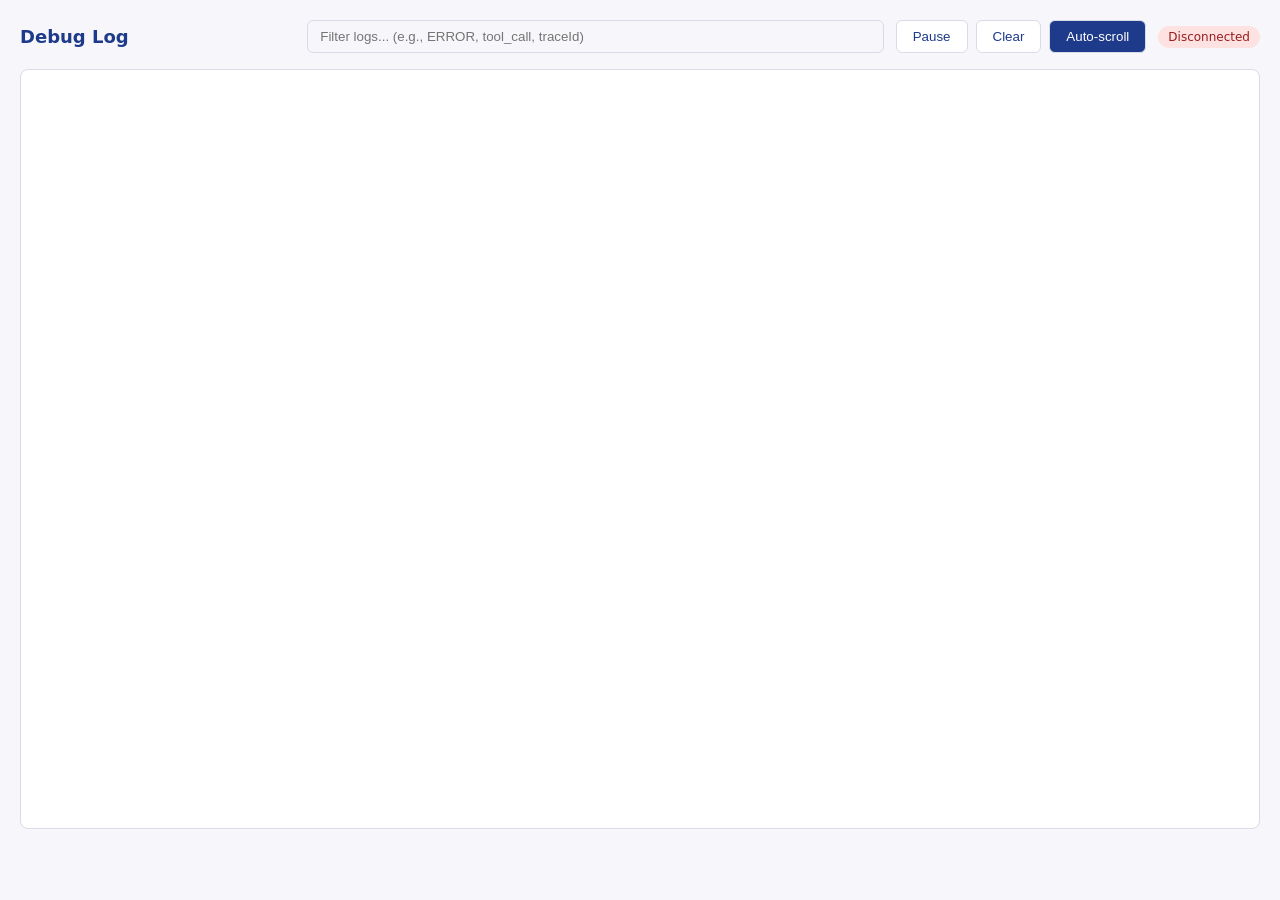
==== ui/log-viewer.html @ 9c5784aa "Working version of Phase 2 with lot of bug fixes and UI improvements" ====
<!DOCTYPE html>
<html lang="en">
<head>
  <meta charset="UTF-8" />
  <meta name="viewport" content="width=device-width, initial-scale=1.0" />
  <title>Agentica — Debug Log</title>
  <link rel="stylesheet" href="css/main.css" />
  <style>
    #log-viewer { max-width: 1400px; margin: 0 auto; padding: 20px; }
    #log-header {
      display: flex;
      gap: 12px;
      align-items: center;
      margin-bottom: 16px;
      flex-wrap: wrap;
    }
    #log-header h1 { font-size: 18px; margin: 0; flex: 1; }
    #log-filter {
      flex: 2;
      min-width: 200px;
      padding: 8px 12px;
      border: 1px solid var(--border);
      border-radius: 6px;
      background: var(--bg);
      color: var(--text);
    }
    #log-controls { display: flex; gap: 8px; }
    #log-controls button {
      padding: 8px 16px;
      border: 1px solid var(--border);
      border-radius: 6px;
      background: var(--surface);
      color: var(--text);
      cursor: pointer;
    }
    #log-controls button:hover { border-color: var(--accent); }
    #log-controls button.active { background: var(--accent); color: #fff; }
    #log-display {
      background: var(--surface);
      border: 1px solid var(--border);
      border-radius: 8px;
      height: calc(100vh - 140px);
      overflow-y: auto;
      font-family: ui-monospace, SFMono-Regular, 'SF Mono', Menlo, Consolas, monospace;
      font-size: 12px;
      line-height: 1.5;
    }
    #log-lines { padding: 12px; }
    .log-line {
      padding: 2px 0;
      white-space: pre-wrap;
      word-break: break-all;
    }
    .log-line.hidden { display: none; }
    .log-line.info { color: var(--text); }
    .log-line.warn { color: #d97706; }
    .log-line.error { color: #dc2626; }
    .log-line:hover { background: var(--bg); }
    .log-timestamp { color: var(--text-dim, #999); margin-right: 8px; }
    .log-trace { color: var(--text-dim, #999); margin-right: 4px; }
    .log-field { margin-left: 8px; font-size: 11px; opacity: 0.75; }
    .log-field-key { color: #6366f1; }
    .log-field-val { color: inherit; }
    [data-theme="dark"] .log-field-key { color: #a5b4fc; }
    .log-level {
      display: inline-block;
      padding: 0 6px;
      border-radius: 3px;
      font-size: 10px;
      font-weight: 600;
      text-transform: uppercase;
      margin-right: 8px;
    }
    .log-level.info { background: #e0e7ff; color: #4338ca; }
    .log-level.warn { background: #fef3c7; color: #d97706; }
    .log-level.error { background: #fee2e2; color: #dc2626; }
    [data-theme="dark"] .log-level.info { background: #4338ca; color: #e0e7ff; }
    [data-theme="dark"] .log-level.warn { background: #78350f; color: #fcd34d; }
    [data-theme="dark"] .log-level.error { background: #7f1d1d; color: #fca5a5; }
    #connection-status {
      font-size: 12px;
      padding: 4px 10px;
      border-radius: 12px;
      background: var(--bg);
    }
    #connection-status.connected { background: #d1fae5; color: #065f46; }
    #connection-status.disconnected { background: #fee2e2; color: #991b1b; }
    [data-theme="dark"] #connection-status.connected { background: #064e3b; color: #6ee7b7; }
    [data-theme="dark"] #connection-status.disconnected { background: #450a0a; color: #fca5a5; }
  </style>
</head>
<body>
  <div id="log-viewer">
    <div id="log-header">
      <h1>Debug Log</h1>
      <input type="text" id="log-filter" placeholder="Filter logs... (e.g., ERROR, tool_call, traceId)" />
      <div id="log-controls">
        <button id="btn-pause" title="Pause/Resume streaming">Pause</button>
        <button id="btn-clear" title="Clear display">Clear</button>
        <button id="btn-scroll" class="active" title="Auto-scroll">Auto-scroll</button>
      </div>
      <span id="connection-status" class="disconnected">Disconnected</span>
    </div>
    <div id="log-display">
      <div id="log-lines"></div>
    </div>
  </div>
  <script src="js/log-viewer.js"></script>
</body>
</html>
---- ui/css/main.css ----
@font-face {
  font-family: 'Noto Emoji';
  src: url('/fonts/NotoEmoji-Regular.ttf') format('truetype');
  font-weight: normal;
  font-style: normal;
}

@font-face {
  font-family: 'Symbola';
  src: url('/fonts/Symbola.ttf') format('truetype');
  font-weight: normal;
  font-style: normal;
}

*, *::before, *::after { box-sizing: border-box; margin: 0; padding: 0; }

:root {
  --bg:          #f7f7fb;
  --surface:     #ffffff;
  --border:      #d9dbe7;
  --accent:      #1e3a8a;
  --accent-dim:  #1e40af;
  --text:        #1e3a8a;
  --text-dim:    #4b5563;
  --user-bubble: #e9e6ff;
  --asst-bubble: #ffffff;
  --sidebar-w:   260px;
  --font:        system-ui, -apple-system, 'Segoe UI', 'Noto Sans', 'Noto Emoji', 'Symbola', 'Noto Color Emoji', 'Segoe UI Emoji', 'Apple Color Emoji', 'Twemoji Mozilla', sans-serif;
  --mono:        'Cascadia Code', 'Fira Code', 'Consolas', monospace;
}

:root[data-theme="dark"] {
  --bg:          #1a1a1a;
  --surface:     #242424;
  --border:      #333;
  --text:        #e8e8e8;
  --text-dim:    #888;
  --user-bubble: #2d2d4a;
  --asst-bubble: #242424;
}

html, body { height: 100%; background: var(--bg); color: var(--text); font-family: var(--font); font-size: 14px; }

#app {
  display: flex;
  flex-direction: column;
  height: 100vh;
  overflow: hidden;
}

#content {
  display: flex;
  flex: 1;
  overflow: hidden;
}

#content.sidebar-hidden #sidebar {
  display: none;
}

/* ── Sidebar ── */
#sidebar {
  width: var(--sidebar-w);
  min-width: var(--sidebar-w);
  background: var(--surface);
  border-right: 1px solid var(--border);
  display: flex;
  flex-direction: column;
  overflow: hidden;
}

#sidebar-header {
  display: flex;
  align-items: center;
  justify-content: space-between;
  padding: 14px 12px;
  border-bottom: 1px solid var(--border);
}

.app-name {
  font-weight: 700;
  font-size: 15px;
  letter-spacing: 0.02em;
  color: var(--accent);
}

#btn-new-session,
#btn-settings {
  background: var(--accent);
  color: #fff;
  border: none;
  border-radius: 6px;
  width: 28px;
  height: 28px;
  font-size: 20px;
  cursor: pointer;
  line-height: 1;
}
.sidebar-actions { display: flex; gap: 6px; }
#btn-settings {
  background: var(--bg);
  border: 1px solid var(--border);
  color: var(--text);
}
#btn-settings svg {
  display: block;
  width: 16px;
  height: 16px;
  margin: 6px;
  fill: currentColor;
}
#btn-new-session:hover { background: var(--accent-dim); }
#btn-settings:hover { border-color: var(--accent); color: var(--accent); }

/* Dropdown menu styles */
.dropdown { position: relative; display: inline-block; }
.dropdown-menu {
  display: none;
  position: absolute;
  top: 100%;
  right: 0;
  margin-top: 4px;
  background: var(--surface);
  border: 1px solid var(--border);
  border-radius: 6px;
  box-shadow: 0 4px 12px rgba(0,0,0,0.15);
  min-width: 140px;
  z-index: 1000;
}
.dropdown.open .dropdown-menu { display: block; }
.dropdown-item {
  display: block;
  width: 100%;
  padding: 10px 16px;
  border: none;
  background: none;
  color: var(--text);
  font-size: 13px;
  text-align: left;
  cursor: pointer;
}
.dropdown-item:hover { background: var(--bg); color: var(--accent); }
.dropdown-item:first-child { border-radius: 5px 5px 0 0; }
.dropdown-item:last-child { border-radius: 0 0 5px 5px; }

#session-list {
  list-style: none;
  overflow-y: auto;
  flex: 1;
}

#session-list li {
  display: flex;
  align-items: center;
  padding: 10px 12px;
  cursor: pointer;
  border-bottom: 1px solid var(--border);
  gap: 8px;
}
#session-list li:hover { background: rgba(255,255,255,0.04); }
#session-list li.active { background: rgba(124,106,245,0.15); }

.session-title { flex: 1; overflow: hidden; text-overflow: ellipsis; white-space: nowrap; }
.session-delete {
  background: none; border: none; color: var(--text-dim); cursor: pointer;
  font-size: 16px; padding: 2px 4px; border-radius: 4px;
}
.session-delete:hover { color: #e55; background: rgba(255,80,80,0.1); }

/* ── Main ── */
#main {
  flex: 1;
  display: flex;
  flex-direction: column;
  overflow: hidden;
}

#chat-header {
  display: flex;
  align-items: center;
  justify-content: space-between;
  padding: 12px 16px;
  border-bottom: 1px solid var(--border);
  background: var(--surface);
  gap: 12px;
}

#btn-toggle-sidebar {
  background: none;
  border: none;
  color: var(--text);
  cursor: pointer;
  padding: 4px;
  border-radius: 4px;
  display: flex;
  align-items: center;
  justify-content: center;
}
#btn-toggle-sidebar:hover { background: rgba(0,0,0,0.05); }
#btn-toggle-sidebar svg {
  width: 20px;
  height: 20px;
  fill: currentColor;
}

#chat-title-group { display: flex; flex-direction: column; flex: 1; min-width: 0; }
#chat-title { font-weight: 600; font-size: 14px; white-space: nowrap; overflow: hidden; text-overflow: ellipsis; }
#chat-path  { font-size: 11px; color: var(--text-muted, #888); white-space: nowrap; overflow: hidden; text-overflow: ellipsis; margin-top: 1px; }


/* ── Messages ── */
#messages {
  flex: 1;
  overflow-y: auto;
  padding: 20px 16px;
  display: flex;
  flex-direction: column;
  gap: 12px;
}

.msg {
  display: flex;
  flex-direction: column;
  max-width: 80%;
}
.msg.user  { align-self: flex-end; }
.msg.assistant { align-self: flex-start; }

.msg-role {
  font-size: 11px;
  color: var(--text-dim);
  margin-bottom: 3px;
  text-transform: uppercase;
  letter-spacing: 0.05em;
}
.msg.user  .msg-role { text-align: right; }

.msg-bubble {
  padding: 10px 14px;
  border-radius: 10px;
  line-height: 1.55;
  word-break: break-word;
}
.msg.user      .msg-bubble { background: var(--user-bubble); border-bottom-right-radius: 2px; white-space: pre-wrap; }
.msg.assistant .msg-bubble { background: var(--asst-bubble); border: 1px solid var(--border); border-bottom-left-radius: 2px; }

/* ── Markdown rendered inside assistant bubbles ── */
.msg.assistant .msg-bubble p         { margin: 0 0 8px; }
.msg.assistant .msg-bubble p:last-child { margin-bottom: 0; }
.msg.assistant .msg-bubble h1,
.msg.assistant .msg-bubble h2,
.msg.assistant .msg-bubble h3        { margin: 12px 0 4px; font-weight: 600; }
.msg.assistant .msg-bubble ul,
.msg.assistant .msg-bubble ol        { margin: 4px 0 8px 20px; padding: 0; }
.msg.assistant .msg-bubble li        { margin-bottom: 2px; }
.msg.assistant .msg-bubble code      { background: var(--code-bg, rgba(0,0,0,.07)); border-radius: 4px; padding: 1px 5px; font-size: 13px; font-family: monospace; }
.msg.assistant .msg-bubble pre       { background: var(--code-bg, rgba(0,0,0,.07)); border-radius: 6px; padding: 10px 12px; overflow-x: auto; margin: 6px 0; }
.msg.assistant .msg-bubble pre code  { background: none; padding: 0; }
.msg.assistant .msg-bubble blockquote { border-left: 3px solid var(--border); margin: 6px 0; padding-left: 10px; color: var(--text-dim); }
.msg.assistant .msg-bubble hr        { border: none; border-top: 1px solid var(--border); margin: 8px 0; }
.msg.assistant .msg-bubble a         { color: var(--accent); text-decoration: underline; }
[data-theme="dark"] .msg.assistant .msg-bubble code,
[data-theme="dark"] .msg.assistant .msg-bubble pre { background: rgba(255,255,255,.08); }

.msg-bubble.streaming::after {
  content: '▍';
  animation: blink 1s step-end infinite;
  margin-left: 2px;
}
@keyframes blink { 0%,100% { opacity: 1; } 50% { opacity: 0; } }

/* ── Input area ── */
#input-area {
  display: flex;
  gap: 8px;
  padding: 12px 16px;
  border-top: 1px solid var(--border);
  background: var(--surface);
}

#msg-input {
  flex: 1;
  background: var(--bg);
  border: 1px solid var(--border);
  border-radius: 8px;
  color: var(--text);
  padding: 8px 12px;
  font-family: var(--font);
  font-size: 14px;
  resize: none;
  outline: none;
}
#msg-input:focus { border-color: var(--accent); }
#msg-input:disabled { opacity: 0.4; }

#btn-send {
  background: var(--accent);
  color: #fff;
  border: none;
  border-radius: 8px;
  padding: 0 18px;
  font-size: 14px;
  cursor: pointer;
  align-self: flex-end;
  height: 36px;
}
#btn-send:hover:not(:disabled) { background: var(--accent-dim); }
#btn-send:disabled { opacity: 0.4; cursor: default; }
#btn-send.stopping { background: #c0392b; color: #fff; }
#btn-send.stopping:hover { background: #e74c3c; }

/* ── Status line ── */
#status-line {
  padding: 8px 16px;
  font-size: 13px;
  color: var(--text-dim);
  border-top: 1px solid var(--border);
  background: var(--surface);
  white-space: nowrap;
  overflow: hidden;
  text-overflow: ellipsis;
}

/* ── New session modal ── */
#new-session-modal,
#settings-modal {
  display: none;
  position: fixed;
  inset: 0;
  background: rgba(0,0,0,0.6);
  z-index: 100;
  align-items: center;
  justify-content: center;
}
#new-session-modal.open,
#settings-modal.open { display: flex; }

.modal-box {
  background: var(--surface);
  border: 1px solid var(--border);
  border-radius: 12px;
  padding: 24px 28px;
  width: 420px;
  max-width: 90vw;
  display: flex;
  flex-direction: column;
  gap: 14px;
}
.modal-box h2 { font-size: 15px; font-weight: 700; color: var(--text); }

#new-session-form,
#settings-form {
  display: flex;
  flex-direction: column;
  gap: 10px;
}
#new-session-form label,
#settings-form label {
  font-size: 12px;
  color: var(--text-dim);
  text-transform: uppercase;
  letter-spacing: 0.04em;
}
.label-hint { text-transform: none; letter-spacing: 0; font-style: italic; }

#new-session-form input,
#settings-form input,
#settings-form select {
  background: var(--bg);
  border: 1px solid var(--border);
  border-radius: 6px;
  color: var(--text);
  padding: 8px 10px;
  font-size: 13px;
  font-family: var(--font);
  outline: none;
}
#new-session-form input:focus,
#settings-form input:focus,
#settings-form select:focus { border-color: var(--accent); }

.path-row {
  display: flex;
  gap: 6px;
}
.path-row input { flex: 1; }
#btn-browse-folder {
  background: var(--bg);
  border: 1px solid var(--border);
  border-radius: 6px;
  color: var(--text);
  cursor: pointer;
  font-size: 13px;
  padding: 0 10px;
  flex-shrink: 0;
}
#btn-browse-folder:hover { border-color: var(--accent); }

.modal-actions {
  display: flex;
  justify-content: flex-end;
  gap: 8px;
  margin-top: 4px;
}
.modal-actions button {
  border-radius: 6px;
  padding: 6px 16px;
  font-size: 13px;
  cursor: pointer;
  border: 1px solid var(--border);
  background: var(--bg);
  color: var(--text);
}
.modal-actions button[type="submit"] {
  background: var(--accent);
  border-color: var(--accent);
  color: #fff;
}
.modal-actions button[type="submit"]:hover { background: var(--accent-dim); }
.modal-actions button[type="button"]:hover  { background: rgba(255,255,255,0.06); }

/* ── Permission Modal ── */
#permission-modal {
  display: none;
  position: fixed;
  inset: 0;
  background: rgba(0,0,0,0.5);
  z-index: 1000;
  align-items: center;
  justify-content: center;
}
#permission-modal.open { display: flex; }
#permission-modal .modal-box {
  max-width: 480px;
  width: 90%;
}
#permission-message {
  color: var(--text-dim);
  font-size: 14px;
  margin: 12px 0;
}
#permission-details {
  background: var(--bg);
  border: 1px solid var(--border);
  border-radius: 6px;
  padding: 12px;
  margin: 16px 0;
}
.permission-detail-row {
  display: flex;
  gap: 8px;
  margin: 6px 0;
  font-size: 13px;
}
.permission-label {
  color: var(--text-dim);
  min-width: 50px;
}
.permission-value {
  color: var(--text);
  font-family: ui-monospace, monospace;
  word-break: break-all;
}
#permission-actions {
  display: flex;
  flex-direction: column;
  gap: 8px;
  margin-top: 20px;
}
.permission-btn {
  padding: 10px 16px;
  border-radius: 6px;
  border: 1px solid var(--border);
  font-size: 13px;
  cursor: pointer;
  transition: all 0.15s;
}
.permission-deny {
  background: var(--bg);
  color: #dc2626;
  border-color: #dc2626;
}
.permission-deny:hover {
  background: #dc2626;
  color: #fff;
}
.permission-allow {
  background: var(--bg);
  color: var(--text);
}
.permission-allow:hover {
  border-color: var(--accent);
  color: var(--accent);
}
.permission-primary {
  background: var(--accent);
  border-color: var(--accent);
  color: #fff;
}
.permission-primary:hover {
  background: var(--accent-dim);
}
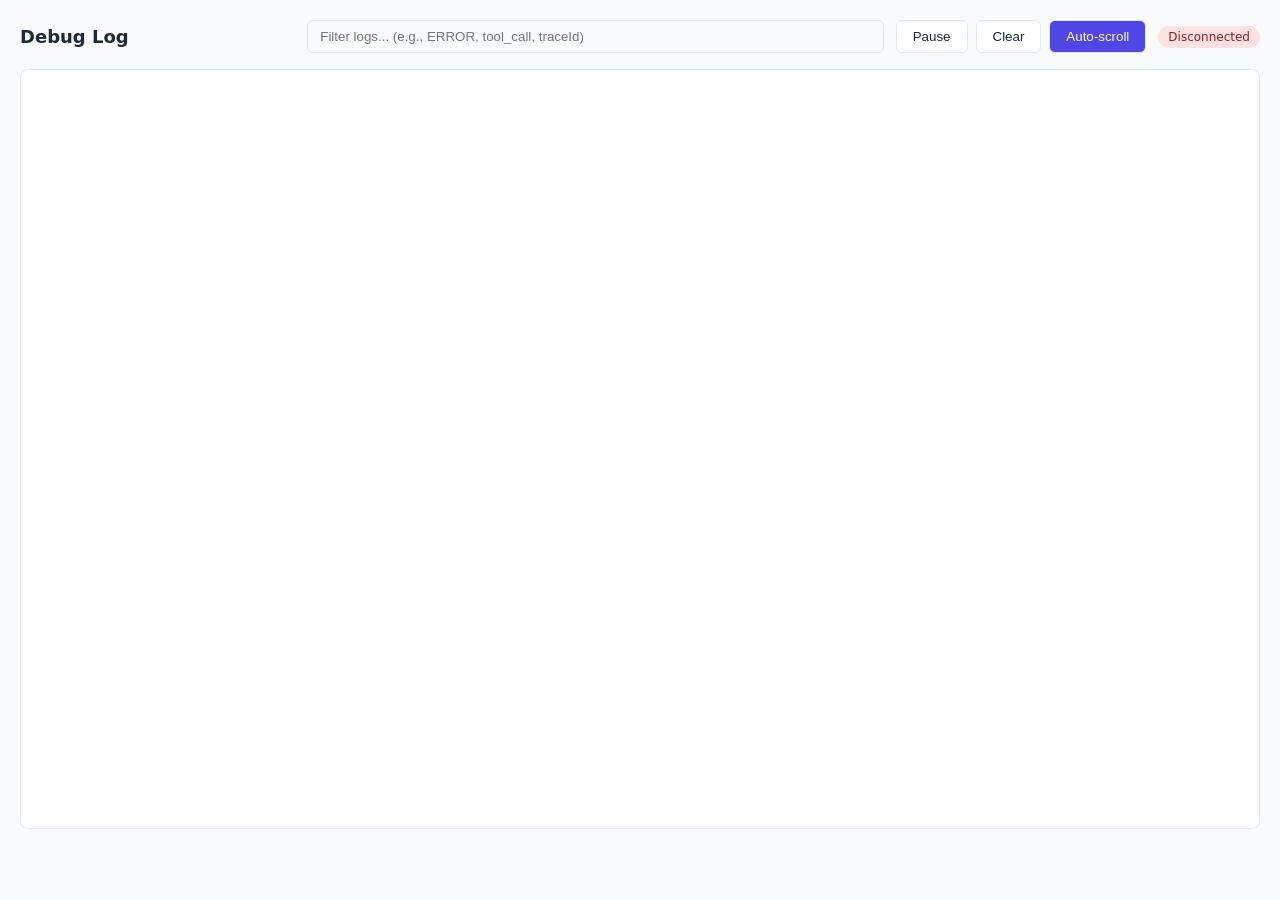
==== commit a4bba4a1: "AG-4, AG-6, AG-7 (WIP) Bug fixes, refactoring, introducing responses API." ====
--- a/ui/log-viewer.html
+++ b/ui/log-viewer.html
@@ -52,6 +52,17 @@
       word-break: break-all;
     }
     .log-line.hidden { display: none; }
+    .log-line.replayed { opacity: 0.45; }
+    .log-replay-sep {
+      text-align: center;
+      color: var(--text-dim, #999);
+      font-size: 11px;
+      padding: 6px 0;
+      border-top: 1px dashed var(--border, #ccc);
+      border-bottom: 1px dashed var(--border, #ccc);
+      margin: 6px 0;
+      letter-spacing: 0.05em;
+    }
     .log-line.info { color: var(--text); }
     .log-line.warn { color: #d97706; }
     .log-line.error { color: #dc2626; }
--- a/ui/css/main.css
+++ b/ui/css/main.css
@@ -15,28 +15,36 @@
 *, *::before, *::after { box-sizing: border-box; margin: 0; padding: 0; }
 
 :root {
-  --bg:          #f7f7fb;
+  --bg:          #f8fafc;
   --surface:     #ffffff;
-  --border:      #d9dbe7;
-  --accent:      #1e3a8a;
-  --accent-dim:  #1e40af;
-  --text:        #1e3a8a;
-  --text-dim:    #4b5563;
-  --user-bubble: #e9e6ff;
+  --sidebar-bg:  #ffffff;
+  --sidebar-text:#1e293b;
+  --sidebar-text-dim: #64748b;
+  --border:      #e2e8f0;
+  --accent:      #4f46e5;
+  --accent-dim:  #4338ca;
+  --text:        #1e293b;
+  --text-dim:    #64748b;
+  --user-bubble: #e0e7ff;
   --asst-bubble: #ffffff;
   --sidebar-w:   260px;
-  --font:        system-ui, -apple-system, 'Segoe UI', 'Noto Sans', 'Noto Emoji', 'Symbola', 'Noto Color Emoji', 'Segoe UI Emoji', 'Apple Color Emoji', 'Twemoji Mozilla', sans-serif;
+  --font:        system-ui, -apple-system, 'Segoe UI', 'Noto Sans', 'Noto Emoji', 'Symbola', sans-serif;
   --mono:        'Cascadia Code', 'Fira Code', 'Consolas', monospace;
 }
 
 :root[data-theme="dark"] {
-  --bg:          #1a1a1a;
-  --surface:     #242424;
-  --border:      #333;
-  --text:        #e8e8e8;
-  --text-dim:    #888;
-  --user-bubble: #2d2d4a;
-  --asst-bubble: #242424;
+  --bg:          #0f172a;
+  --surface:     #1e293b;
+  --sidebar-bg:  #0f172a;
+  --sidebar-text: #f1f5f9;
+  --sidebar-text-dim: #94a3b8;
+  --border:      #334155;
+  --accent:      #6366f1;
+  --accent-dim:  #818cf8;
+  --text:        #f1f5f9;
+  --text-dim:    #94a3b8;
+  --user-bubble: #312e81;
+  --asst-bubble: #1e293b;
 }
 
 html, body { height: 100%; background: var(--bg); color: var(--text); font-family: var(--font); font-size: 14px; }
@@ -62,7 +70,7 @@
 #sidebar {
   width: var(--sidebar-w);
   min-width: var(--sidebar-w);
-  background: var(--surface);
+  background: var(--sidebar-bg);
   border-right: 1px solid var(--border);
   display: flex;
   flex-direction: column;
@@ -73,44 +81,49 @@
   display: flex;
   align-items: center;
   justify-content: space-between;
-  padding: 14px 12px;
+  padding: 16px 14px;
   border-bottom: 1px solid var(--border);
 }
 
 .app-name {
   font-weight: 700;
   font-size: 15px;
-  letter-spacing: 0.02em;
-  color: var(--accent);
-}
-
-#btn-new-session,
-#btn-settings {
+  letter-spacing: -0.01em;
+  color: var(--sidebar-text);
+}
+
+#btn-new-session {
   background: var(--accent);
   color: #fff;
   border: none;
-  border-radius: 6px;
+  border-radius: 8px;
   width: 28px;
   height: 28px;
   font-size: 20px;
   cursor: pointer;
   line-height: 1;
-}
-.sidebar-actions { display: flex; gap: 6px; }
+  transition: transform 0.1s, background 0.15s;
+}
 #btn-settings {
-  background: var(--bg);
-  border: 1px solid var(--border);
-  color: var(--text);
+  background: none;
+  border: none;
+  color: var(--sidebar-text-dim);
+  cursor: pointer;
+  padding: 4px;
+  border-radius: 6px;
+  display: flex;
+  align-items: center;
+  justify-content: center;
+  transition: background 0.15s, color 0.15s;
 }
 #btn-settings svg {
   display: block;
-  width: 16px;
-  height: 16px;
-  margin: 6px;
+  width: 18px;
+  height: 18px;
   fill: currentColor;
 }
-#btn-new-session:hover { background: var(--accent-dim); }
-#btn-settings:hover { border-color: var(--accent); color: var(--accent); }
+#btn-new-session:hover { background: var(--accent-dim); transform: scale(1.05); }
+#btn-settings:hover { background: rgba(255,255,255,0.08); color: var(--sidebar-text); }
 
 /* Dropdown menu styles */
 .dropdown { position: relative; display: inline-block; }
@@ -118,14 +131,15 @@
   display: none;
   position: absolute;
   top: 100%;
-  right: 0;
-  margin-top: 4px;
+  left: 0;
+  margin-top: 6px;
   background: var(--surface);
   border: 1px solid var(--border);
-  border-radius: 6px;
-  box-shadow: 0 4px 12px rgba(0,0,0,0.15);
-  min-width: 140px;
+  border-radius: 10px;
+  box-shadow: 0 10px 25px rgba(0,0,0,0.12);
+  min-width: 160px;
   z-index: 1000;
+  overflow: hidden;
 }
 .dropdown.open .dropdown-menu { display: block; }
 .dropdown-item {
@@ -139,9 +153,15 @@
   text-align: left;
   cursor: pointer;
 }
-.dropdown-item:hover { background: var(--bg); color: var(--accent); }
+.dropdown-item:hover { background: #f1f5f9; color: var(--accent); }
 .dropdown-item:first-child { border-radius: 5px 5px 0 0; }
 .dropdown-item:last-child { border-radius: 0 0 5px 5px; }
+
+[data-theme="dark"] .dropdown-menu {
+  border-color: rgba(255,255,255,0.15);
+  box-shadow: 0 10px 30px rgba(0,0,0,0.4);
+}
+[data-theme="dark"] .dropdown-item:hover { background: rgba(255,255,255,0.08); }
 
 #session-list {
   list-style: none;
@@ -152,20 +172,30 @@
 #session-list li {
   display: flex;
   align-items: center;
-  padding: 10px 12px;
+  padding: 12px 14px;
   cursor: pointer;
   border-bottom: 1px solid var(--border);
   gap: 8px;
-}
-#session-list li:hover { background: rgba(255,255,255,0.04); }
-#session-list li.active { background: rgba(124,106,245,0.15); }
+  color: var(--sidebar-text-dim);
+  transition: background 0.1s, color 0.1s;
+}
+#session-list li:hover { background: rgba(79,70,229,0.08); color: var(--sidebar-text); }
+#session-list li.active {
+  background: rgba(79,70,229,0.12);
+  color: var(--sidebar-text);
+  border-left: 3px solid var(--accent);
+  padding-left: 11px;
+}
 
 .session-title { flex: 1; overflow: hidden; text-overflow: ellipsis; white-space: nowrap; }
 .session-delete {
-  background: none; border: none; color: var(--text-dim); cursor: pointer;
+  background: none; border: none; color: var(--sidebar-text-dim); cursor: pointer;
   font-size: 16px; padding: 2px 4px; border-radius: 4px;
-}
-.session-delete:hover { color: #e55; background: rgba(255,80,80,0.1); }
+  opacity: 0;
+  transition: opacity 0.15s;
+}
+#session-list li:hover .session-delete { opacity: 1; }
+.session-delete:hover { color: #f87171; background: rgba(248,113,113,0.12); }
 
 /* ── Main ── */
 #main {
@@ -179,7 +209,7 @@
   display: flex;
   align-items: center;
   justify-content: space-between;
-  padding: 12px 16px;
+  padding: 14px 18px;
   border-bottom: 1px solid var(--border);
   background: var(--surface);
   gap: 12px;
@@ -196,16 +226,45 @@
   align-items: center;
   justify-content: center;
 }
-#btn-toggle-sidebar:hover { background: rgba(0,0,0,0.05); }
+#btn-toggle-sidebar:hover { background: rgba(79,70,229,0.1); color: var(--accent); }
 #btn-toggle-sidebar svg {
   width: 20px;
   height: 20px;
-  fill: currentColor;
+  fill: none;
+  stroke: currentColor;
+  stroke-width: 1.5;
 }
 
 #chat-title-group { display: flex; flex-direction: column; flex: 1; min-width: 0; }
-#chat-title { font-weight: 600; font-size: 14px; white-space: nowrap; overflow: hidden; text-overflow: ellipsis; }
-#chat-path  { font-size: 11px; color: var(--text-muted, #888); white-space: nowrap; overflow: hidden; text-overflow: ellipsis; margin-top: 1px; }
+#chat-title {
+  align-self: flex-start;
+  max-width: 100%;
+  background: none;
+  border: none;
+  color: var(--text);
+  cursor: pointer;
+  font: inherit;
+  font-weight: 600;
+  font-size: 15px;
+  letter-spacing: -0.01em;
+  padding: 0;
+  white-space: nowrap;
+  overflow: hidden;
+  text-overflow: ellipsis;
+}
+#chat-title:disabled { cursor: default; opacity: 1; }
+#chat-title:not(:disabled):hover { color: var(--accent); }
+#chat-path,
+#chat-created {
+  font-size: 11px;
+  font-weight: 700;
+  color: var(--text-dim);
+  letter-spacing: 0.02em;
+  white-space: nowrap;
+  overflow: hidden;
+  text-overflow: ellipsis;
+  margin-top: 2px;
+}
 
 
 /* ── Messages ── */
@@ -243,6 +302,39 @@
 }
 .msg.user      .msg-bubble { background: var(--user-bubble); border-bottom-right-radius: 2px; white-space: pre-wrap; }
 .msg.assistant .msg-bubble { background: var(--asst-bubble); border: 1px solid var(--border); border-bottom-left-radius: 2px; }
+
+/* ── Message actions bar (copy/restart icons) ── */
+.msg-actions {
+  display: flex;
+  justify-content: flex-end;
+  gap: 8px;
+  margin-top: 4px;
+  padding: 0 2px;
+}
+
+.msg-action-btn {
+  background: none;
+  border: none;
+  cursor: pointer;
+  padding: 4px;
+  border-radius: 4px;
+  color: var(--text-dim);
+  transition: color 0.15s, background 0.15s;
+  display: flex;
+  align-items: center;
+  justify-content: center;
+}
+
+.msg-action-btn:hover {
+  color: var(--accent);
+  background: rgba(99, 102, 241, 0.1);
+}
+
+.msg-action-btn img {
+  width: 16px;
+  height: 16px;
+  display: block;
+}
 
 /* ── Markdown rendered inside assistant bubbles ── */
 .msg.assistant .msg-bubble p         { margin: 0 0 8px; }
@@ -262,6 +354,138 @@
 [data-theme="dark"] .msg.assistant .msg-bubble code,
 [data-theme="dark"] .msg.assistant .msg-bubble pre { background: rgba(255,255,255,.08); }
 
+/* ── Agent steps block ── */
+.agent-steps {
+  margin: 4px 0 6px;
+  border: 1px solid var(--border);
+  border-radius: 8px;
+  overflow: hidden;
+  font-size: 12px;
+}
+.agent-steps-header {
+  display: flex;
+  align-items: center;
+  gap: 6px;
+  padding: 6px 12px;
+  background: #f8fafc;
+  cursor: pointer;
+  font-size: 11px;
+  font-weight: 600;
+  text-transform: uppercase;
+  letter-spacing: 0.05em;
+  color: var(--text-dim);
+  user-select: none;
+}
+.agent-steps-header::before { content: '▾'; font-size: 10px; }
+.agent-steps.collapsed .agent-steps-header::before { content: '▸'; }
+.agent-steps-body { padding: 6px 0; }
+.agent-steps.collapsed .agent-steps-body { display: none; }
+
+.agent-iter {
+  border-left: 2px solid var(--border);
+  margin: 4px 8px;
+  padding-left: 8px;
+}
+.agent-iter-header {
+  font-size: 11px;
+  font-weight: 600;
+  color: var(--text-dim);
+  cursor: pointer;
+  padding: 2px 0;
+  user-select: none;
+}
+.agent-iter-header::before { content: '▾ '; font-size: 10px; }
+.agent-iter.collapsed .agent-iter-header::before { content: '▸ '; }
+.agent-iter.collapsed .agent-thinking,
+.agent-iter.collapsed .agent-tool-chip { display: none; }
+
+.agent-thinking {
+  font-size: 12px;
+  color: var(--text-dim);
+  padding: 4px 0 8px;
+  max-height: 200px;
+  overflow-y: auto;
+}
+.agent-thinking p { margin: 0 0 4px; }
+.agent-thinking ul,
+.agent-thinking ol {
+  margin: 4px 0 6px 18px;
+  padding: 0;
+}
+.agent-thinking li { margin-bottom: 2px; }
+
+.agent-tool-chip {
+  margin: 4px 0;
+  border: 1px solid var(--border);
+  border-radius: 5px;
+  overflow: hidden;
+}
+.agent-tool-cmd {
+  display: flex;
+  align-items: center;
+  padding: 4px 8px;
+  background: var(--code-bg, rgba(0,0,0,.05));
+  font-family: monospace;
+  font-size: 11px;
+  cursor: pointer;
+  white-space: nowrap;
+  overflow: hidden;
+  text-overflow: ellipsis;
+  user-select: none;
+}
+.agent-tool-cmd::before { content: '⚙'; margin-right: 6px; }
+.agent-tool-result {
+  display: none;
+  padding: 6px 8px;
+  font-family: monospace;
+  font-size: 11px;
+  white-space: pre-wrap;
+  word-break: break-word;
+  max-height: 200px;
+  overflow-y: auto;
+  border-top: 1px solid var(--border);
+}
+.agent-tool-chip.expanded .agent-tool-result { display: block; }
+.agent-tool-result.error { color: #e74c3c; }
+.agent-tool-result.ok    { color: var(--text); }
+
+[data-theme="dark"] .agent-steps-header { background: rgba(255,255,255,0.06); }
+[data-theme="dark"] .agent-tool-cmd     { background: rgba(255,255,255,0.08); }
+
+/* ── Token stats panel (toggled by chart button) ── */
+.msg-token-stats {
+  display: none;
+  flex-direction: column;
+  align-self: flex-end;
+  gap: 3px;
+  font-size: 11px;
+  background: var(--bg);
+  border: 1px solid var(--border);
+  border-radius: 6px;
+  padding: 6px 10px;
+  margin-top: 2px;
+  min-width: 180px;
+}
+.msg-token-stats.visible { display: flex; }
+.msg-token-stat {
+  display: flex;
+  justify-content: space-between;
+  align-items: center;
+  gap: 16px;
+}
+.msg-token-stat-label {
+  color: var(--text-dim);
+  text-transform: uppercase;
+  letter-spacing: 0.06em;
+  font-size: 10px;
+  font-weight: 600;
+}
+.msg-token-stat-value {
+  font-weight: 600;
+  color: var(--text);
+  font-variant-numeric: tabular-nums;
+}
+
 .msg-bubble.streaming::after {
   content: '▍';
   animation: blink 1s step-end infinite;
@@ -282,32 +506,36 @@
   flex: 1;
   background: var(--bg);
   border: 1px solid var(--border);
-  border-radius: 8px;
-  color: var(--text);
-  padding: 8px 12px;
+  border-radius: 10px;
+  color: var(--text);
+  padding: 10px 14px;
   font-family: var(--font);
   font-size: 14px;
   resize: none;
   outline: none;
-}
-#msg-input:focus { border-color: var(--accent); }
+  transition: border-color 0.15s, box-shadow 0.15s;
+}
+#msg-input:focus { border-color: var(--accent); box-shadow: 0 0 0 3px rgba(79,70,229,0.1); }
 #msg-input:disabled { opacity: 0.4; }
 
 #btn-send {
   background: var(--accent);
   color: #fff;
   border: none;
-  border-radius: 8px;
-  padding: 0 18px;
+  border-radius: 10px;
+  padding: 0 20px;
   font-size: 14px;
+  font-weight: 500;
   cursor: pointer;
   align-self: flex-end;
-  height: 36px;
-}
-#btn-send:hover:not(:disabled) { background: var(--accent-dim); }
+  height: 40px;
+  transition: transform 0.1s, background 0.15s;
+}
+#btn-send:hover:not(:disabled) { background: var(--accent-dim); transform: translateY(-1px); }
+#btn-send:active:not(:disabled) { transform: translateY(0); }
 #btn-send:disabled { opacity: 0.4; cursor: default; }
-#btn-send.stopping { background: #c0392b; color: #fff; }
-#btn-send.stopping:hover { background: #e74c3c; }
+#btn-send.stopping { background: #dc2626; color: #fff; }
+#btn-send.stopping:hover { background: #ef4444; }
 
 /* ── Status line ── */
 #status-line {
@@ -323,6 +551,7 @@
 
 /* ── New session modal ── */
 #new-session-modal,
+#rename-session-modal,
 #settings-modal {
   display: none;
   position: fixed;
@@ -333,6 +562,7 @@
   justify-content: center;
 }
 #new-session-modal.open,
+#rename-session-modal.open,
 #settings-modal.open { display: flex; }
 
 .modal-box {
@@ -349,12 +579,14 @@
 .modal-box h2 { font-size: 15px; font-weight: 700; color: var(--text); }
 
 #new-session-form,
+#rename-session-form,
 #settings-form {
   display: flex;
   flex-direction: column;
   gap: 10px;
 }
 #new-session-form label,
+#rename-session-form label,
 #settings-form label {
   font-size: 12px;
   color: var(--text-dim);
@@ -364,6 +596,7 @@
 .label-hint { text-transform: none; letter-spacing: 0; font-style: italic; }
 
 #new-session-form input,
+#rename-session-form input,
 #settings-form input,
 #settings-form select {
   background: var(--bg);
@@ -376,6 +609,7 @@
   outline: none;
 }
 #new-session-form input:focus,
+#rename-session-form input:focus,
 #settings-form input:focus,
 #settings-form select:focus { border-color: var(--accent); }
 
